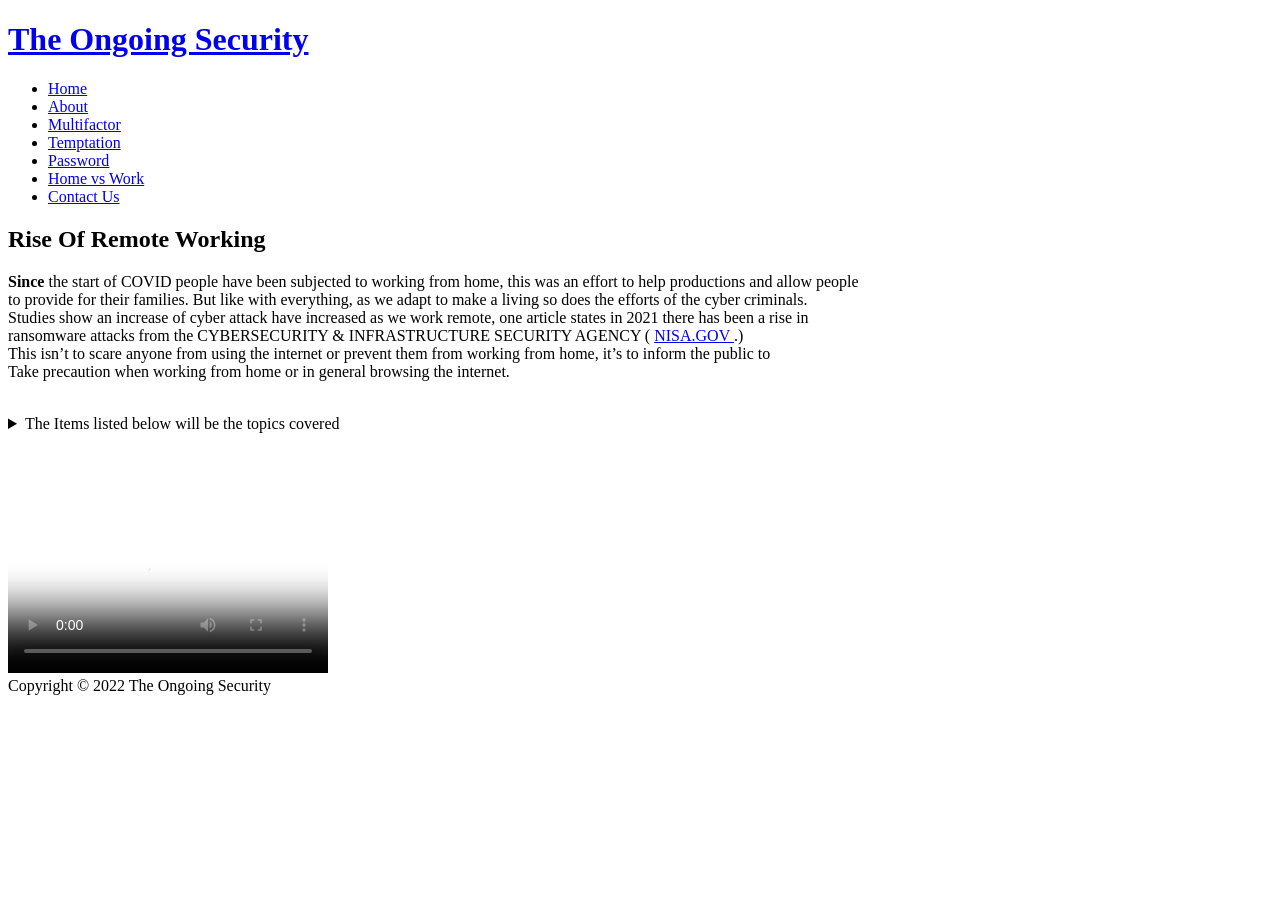
==== index.html @ ce89c8c9 "Add files via upload" ====
<!DOCTYPE html>
<html lang="en">

    <head>

        <title> The Ongoing Security: Home Page </title>
        <link rel="icon" type="lock" href="lock.png">
        <link href = "main.css" rel = "stylesheet" />
        <meta charset="UTF-8"> 

    </head>

    <body>

<div id="wrap">

        <header>
            
            <h1><a href = "index.html">The Ongoing Security</h1></a>

        </header>

        <nav>

			<ul>
                    <li><a href="index.html">Home</a></li>
                    <li><a href="About.html">About</a></li>
                    <li><a href="MFA.html">Multifactor</a></li>
                    <li><a href="Temp.html">Temptation</a></li>
                    <li><a href="Pass.html">Password</a></li>
                    <li><a href="Email.html">Home vs Work</a></li>
                    <li><a href="ContactUs.html">Contact Us</a></li>
            </ul>

		</nav>

            <div id = "main"> </div>

        <main>

        
        <h2>Rise Of Remote Working</h2>

        <p><b>Since</b> the start of COVID people have been subjected to working from home, this was an effort to help productions and allow people <br>
            to provide for their families. But like with everything, as we adapt to make a living so does the efforts of the cyber criminals.<br>
            Studies show an increase of cyber attack have increased as we work remote, one article states in 2021 there has been a rise in <br>
            ransomware attacks from the CYBERSECURITY & INFRASTRUCTURE SECURITY AGENCY ( <a href=" https://www.cisa.gov/uscert/ncas/alerts/aa22-040a.html">NISA.GOV </a>.)<br>
            This isn’t to scare anyone from using the internet or prevent them from working from home, it’s to inform the public to <br>
            Take precaution when working from home or in general browsing the internet. <br>
                 
        </p><br>
<details>
        <summary>The Items listed below will be the topics covered</summary>

        <ul>
            <li>What is this about</li>
            <li>This is ONLY for IT?</li>
            <li>Using Multifactor Authentication</li>
            <li>Clicking on Bait</li>
            <li>Password Protection</li>
            <li>Email Sort: Home vs Work</li>
            
        </ul><br>
    </details>
        <video controls= "controls" poster="img/background.jpg" width = "320" height="240">
            <source src="CISA.mp4" type="video/mp4">

            <p>Addition information can be found <br>
            In training labs, or resourses from <br>
            other webs. <br><br>
            </p>

</main>



<footer>Copyright © 2022 The Ongoing Security </footer>

</div>
    </body>

</html>
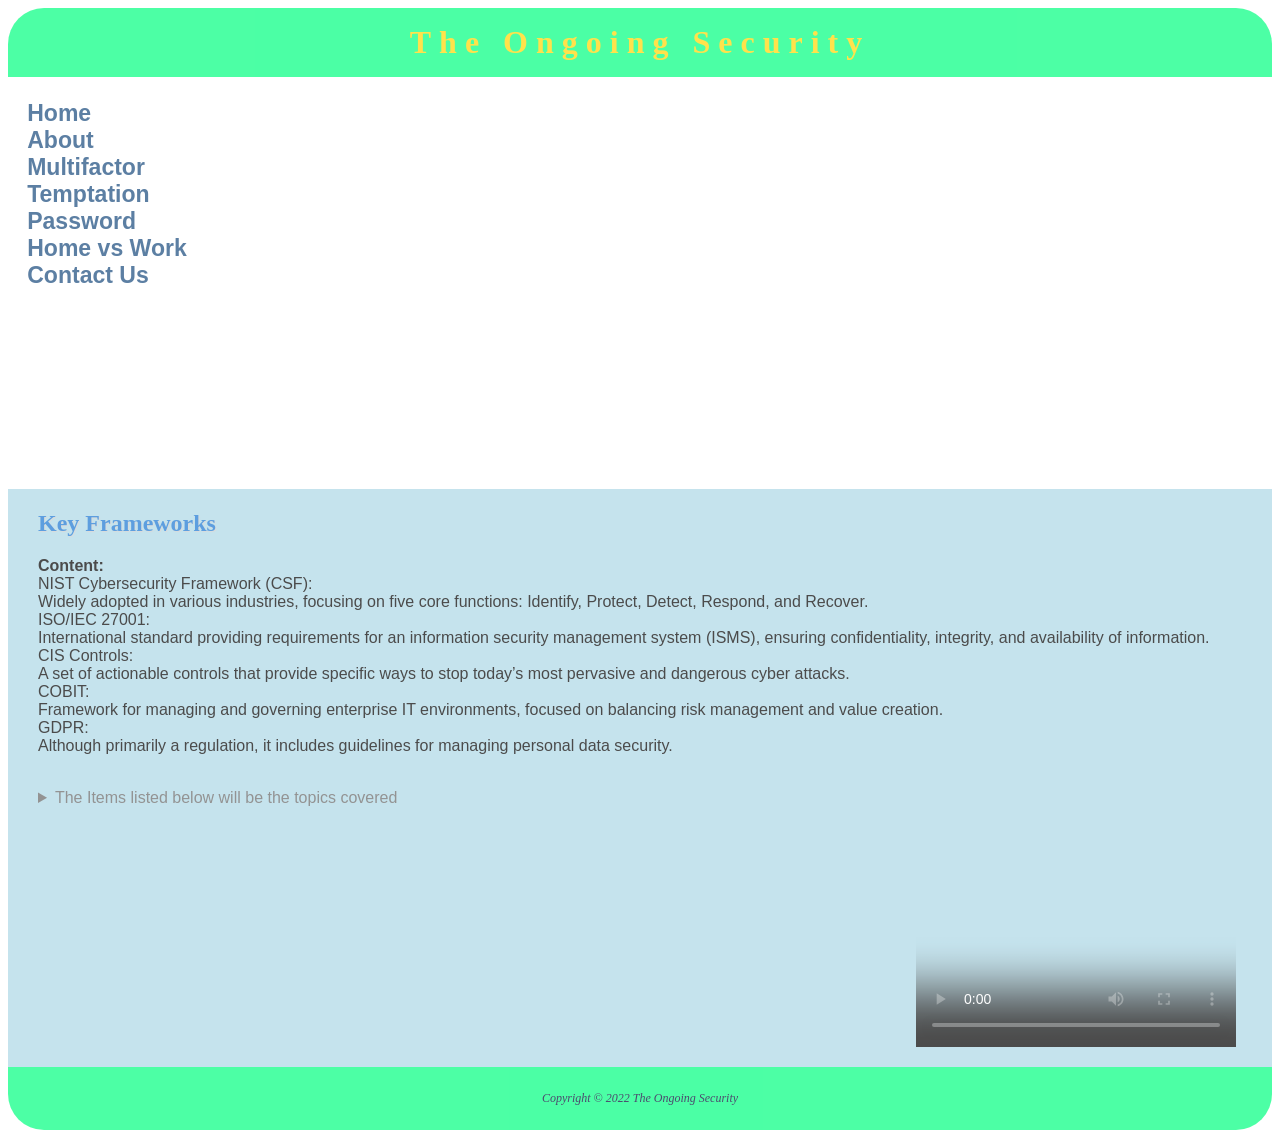
==== commit 6fd27eed: "Update index.html" ====
--- a/index.html
+++ b/index.html
@@ -3,7 +3,7 @@
 
     <head>
 
-        <title> The Ongoing Security: Home Page </title>
+        <title> Cyber Framework: Home Page </title>
         <link rel="icon" type="lock" href="lock.png">
         <link href = "main.css" rel = "stylesheet" />
         <meta charset="UTF-8"> 
@@ -39,15 +39,13 @@
         <main>
 
         
-        <h2>Rise Of Remote Working</h2>
+        <h2> Key Frameworks </h2>
 
-        <p><b>Since</b> the start of COVID people have been subjected to working from home, this was an effort to help productions and allow people <br>
-            to provide for their families. But like with everything, as we adapt to make a living so does the efforts of the cyber criminals.<br>
-            Studies show an increase of cyber attack have increased as we work remote, one article states in 2021 there has been a rise in <br>
-            ransomware attacks from the CYBERSECURITY & INFRASTRUCTURE SECURITY AGENCY ( <a href=" https://www.cisa.gov/uscert/ncas/alerts/aa22-040a.html">NISA.GOV </a>.)<br>
-            This isn’t to scare anyone from using the internet or prevent them from working from home, it’s to inform the public to <br>
-            Take precaution when working from home or in general browsing the internet. <br>
-                 
+        <p><b>Content:</b><br>NIST Cybersecurity Framework (CSF): <br> Widely adopted in various industries, focusing on five core functions: Identify, Protect, Detect, Respond, and Recover. <br>
+        <b></b>ISO/IEC 27001:</b><br> International standard providing requirements for an information security management system (ISMS), ensuring confidentiality, integrity, and availability of information.<br>
+        <b></b>CIS Controls: </b><br>A set of actionable controls that provide specific ways to stop today’s most pervasive and dangerous cyber attacks.<br>
+	<b></b>COBIT:</b><br>Framework for managing and governing enterprise IT environments, focused on balancing risk management and value creation.<br>
+	<b></b>GDPR:</b><br> Although primarily a regulation, it includes guidelines for managing personal data security.<br>
         </p><br>
 <details>
         <summary>The Items listed below will be the topics covered</summary>
--- a/main.css
+++ b/main.css
@@ -0,0 +1,270 @@
+* { box-sizing: border-box; }
+body { background:url(img/background.jpg);
+		background-repeat: no-repeat;
+		background-size: cover;
+       color: #666666; 
+	   font-family: Arial, Helvetica, sans-serif;
+}
+#wrapper { 
+           background-color: #90C7E3;
+		   background-image: linear-gradient(to bottom, black #90C7E3);
+           background-repeat: no-repeat;
+		   
+		   
+		   
+}
+header { background-color: springgreen; 
+         color: darkgrey; 
+		 text-align: center;
+		 border-radius: 36px 36px 0 0;
+		 opacity: 0.7;
+		 
+}
+header a { text-decoration: none; }
+header a:link { color: gold; }
+header a:visited { color: #FFF; }
+header a:hover { color: #90C7E3; }
+
+h1 { margin-bottom: 0; 
+    margin-top: 0;
+    font-family: Georgia, "Times New Roman", serif; 
+	letter-spacing: 0.25em; 
+	padding-top: 0.5em;
+	padding-bottom: 0.5em;
+}
+
+nav { 
+     font-weight: bold;
+     margin-top: 0;	
+     padding:0;	
+	 font-size: 120%;
+	 text-align: center;
+	 transition: 3s;}
+ 
+
+nav ul { list-style-type: none;
+                 margin: 0;
+	   padding-left: 0;
+	   font-size: 1.2em; }
+
+nav li {border-bottom: 1px solid #000033;}
+
+nav a { text-decoration: none; }
+
+nav a:link { color: #5C7FA3; }
+
+nav a:visited { color: #344873; }
+
+nav a:hover { color: gold; }
+
+main { padding: 1px 20px 20px 20px;
+      display: block;
+	  background-color: lightblue;
+	  padding-left: 30px;
+	  overflow: auto;
+	  opacity: 0.7;
+	  
+	  
+}
+
+
+h2 { color: #1976D2; 
+     font-family: Georgia, "Times New Roman", serif;
+	 text-shadow: 1px 1px 1px #CCC;	 }
+	 
+h3 { color : #000033; 
+	font-family: Georgia, "Times New Roman", serif; }	
+	
+main ul { list-style-image: url(marker.gif); }	
+
+p {
+	color: black;
+}
+
+dt { color: #002171; }
+
+.resort { color: #1976D2;
+		  font-weight: bold; }
+		  
+#contact { font-size: 90%; }
+
+footer { font-size: 75%;
+		color: #000033;
+       font-style: italic;
+	   text-align: center;
+	   font-family: Georgia, "Times New Roman", serif; 
+	   padding: 2em;
+	   border-radius: 0 0 36px 36px;
+	   opacity: 0.7;	   
+	   background-color: springgreen;}
+
+#issue{   
+            height: 200px;
+            background-image: url(img/earth.jpg);
+			background-repeat: no-repeat;
+			background-size: 50% 100%; 
+			background-position: center;
+			border-radius: 36px 36px 0 0;
+			opacity: 0.8;}
+			
+			
+#mail{  
+            height: 200px;
+            background-image: url(img/CIA.png);
+			background-repeat: no-repeat;
+			background-size: 50% 100%; 
+			background-position: center;
+			border-radius: 36px 36px 0 0;
+			opacity: 0.8;}
+#main {  
+             height: 200px;
+            background-image: url(img/hacker.jpg);
+			background-repeat: no-repeat;
+			background-size: 50% 100%; 
+			background-position: center;
+			border-radius: 36px 36px 0 0;
+			opacity: 0.8;
+			}
+#mult {  
+			height: 200px;
+			background-image: url(img/MFA.png);
+			background-repeat: no-repeat;
+			background-size: 50% 100%; 
+			background-position: center;
+			border-radius: 36px 36px 0 0;
+			opacity: 0.8;}
+#pass {  
+			height: 200px;
+			background-image: url(img/download.jpg);
+			background-repeat: no-repeat;
+			background-size: 50% 100%; 
+			background-position: center;
+			border-radius: 36px 36px 0 0;
+			opacity: 0.8;}
+#target {  
+			height: 200px;
+			background-image: url(img/phishing.jpg);
+			background-repeat: no-repeat;
+			background-size: 50% 100%; 
+			background-position: center;
+			border-radius: 36px 36px 0 0;
+			opacity: 0.8;}
+
+caption{
+color: #000033;
+text-align: center;
+font-weight: bold;
+}
+
+			table{
+				border:2px solid #3399cc;
+				border-spacing: collapse;
+			
+			}
+			td, th{
+				padding: 0.5em;
+				border:2px solid #3399cc;
+			}
+			td{
+				text-align: center;
+				font-family: Georgia, 'Times New Roman', Times, serif;
+			}
+			.text{
+				text-align: left;
+			}
+			
+			form { display: flex; flex-flow: column nowrap;
+				}
+				
+			input, textarea {margin-bottom: .5em;
+				}
+
+				video{
+					float: right;
+					margin-right: 1em;
+				}
+
+@media (min-width:600px) 
+{
+nav ul {display:flex;
+flex-flow: row nowrap;
+justify-content: space-around;
+ }
+
+ nav li {
+	 border-bottom: none;
+ }
+ section{
+	 padding-left: 2em;
+	 padding-right: 2em;
+ }
+ .content main{
+	display:grid;
+
+ }
+ h2{
+	 grid-row: 1/2; grid-column: 1/5;
+ }
+ section{
+	 grid-row: 2/3; grid-column: auto;
+ }
+ #special{
+	 grid-row: auto; grid-column: 1/5;
+ }
+ footer{
+	 grid-row: auto; grid-column: 1/5;
+ }
+
+ form{
+	display:grid;
+	grid-gap: 1em;
+	grid-template-columns: 6em 1fr;
+	grid-template-rows: auto;
+	width: 60%;
+	max-width: 30em;
+}
+input[type= "submit"]{
+grid-column: 2/3;
+width: 9em;
+}
+
+ @media(min-width:1024px){
+	 
+ }
+ nav ul{
+	 display: flex;
+	 flex-direction: column;
+	 padding-top: 1em;
+ }
+ nav{
+	 text-align: left;
+	 padding-left: 1em;
+ }
+ #wrapper{
+	 margin:auto;
+	 width: 80%;
+	 border: 1px solid #000033;
+	 display: grid;
+	 grid-template-columns: 180px auto;
+	 grid-template-rows: auto;
+	 
+ }
+ header{
+	 grid-row:1/2; grid-column: 1/3;
+ }
+ nav{
+	 grid-row:2/5; grid-column: 1/2;
+
+ }
+ div{
+	 grid-row: 2/3; grid-column: 2/3;
+
+ }
+ main{
+	 grid-row: 3/4; grid-column: 2/3;
+
+ }
+ footer{
+	 grid-row: 4/5; grid-column: 2/3;
+ }
+}
